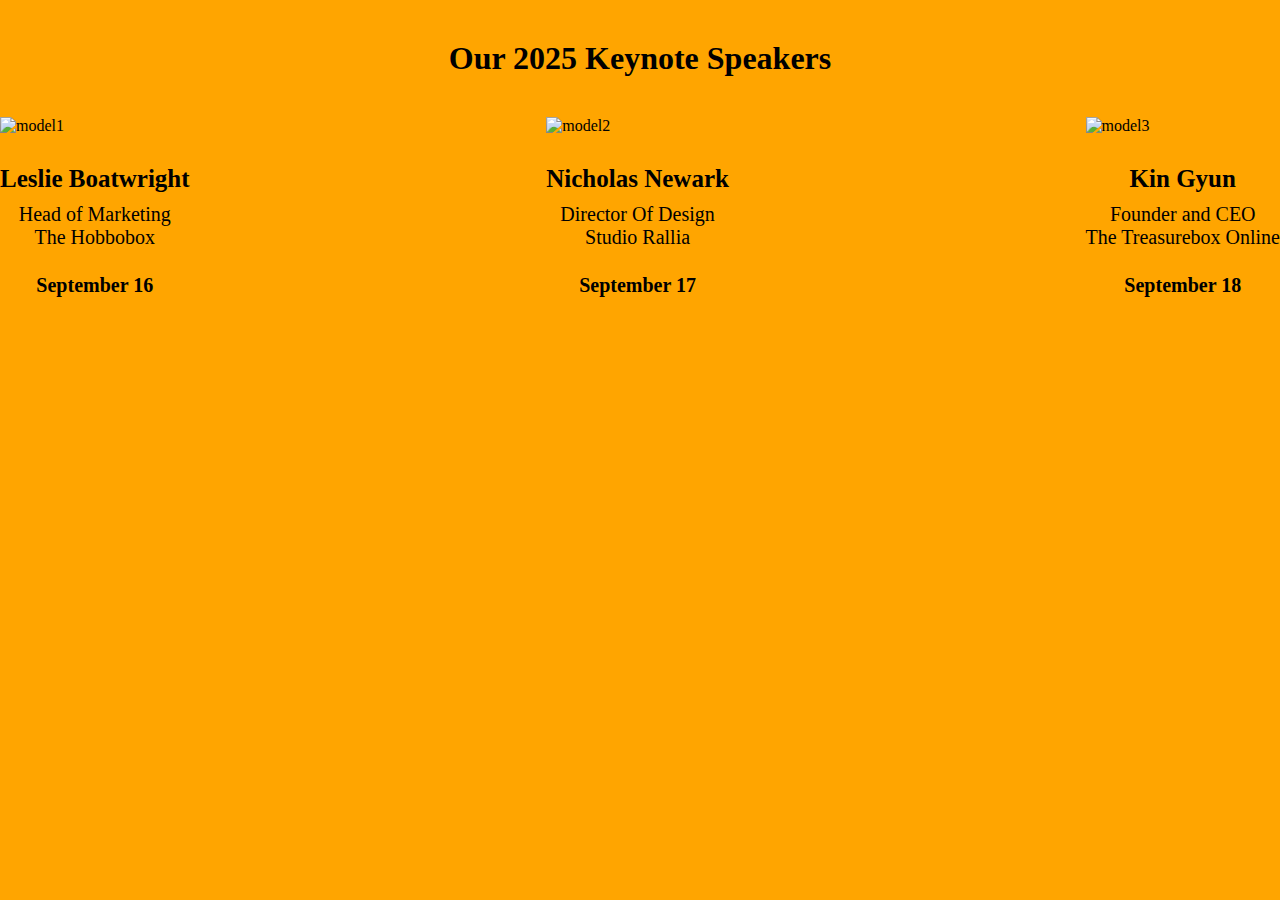
==== flex1.html @ 4507cfaf "my assignment" ====
<!DOCTYPE html>
<html lang="en">
<head>
    <meta charset="UTF-8">
    <meta http-equiv="X-UA-Compatible" content="IE=edge">
    <meta name="viewport" content="width=device-width, initial-scale=1.0">
    <title>Document</title>
    <link rel="stylesheet" href="flex1.css">
</head>
<body>
    <div class="Parent">
        <h1>our 2025 Keynote Speakers</h1>
        <div class="Flex-container">
        <div class="Child">
            <img src="boss.avif" alt="model1">
            <div class="text">
            <h3>Leslie Boatwright</h3>
            <p>Head of Marketing</p>
            <p>The Hobbobox</p>
            <h4>September 16</h4>
            </div>
        </div>
        <div class="Child">
            <img src="bellingham.jpg" alt="model2">
            <div class="text">
            <h3>Nicholas Newark</h3>
            <p>Director Of Design</p>
            <p>Studio Rallia</p>
            <h4>September 17</h4>
            </div>
        </div>
        <div class="Child">
            <img src="istockphoto-498323227-612x612.jpg" alt="model3">
            <div class="text">
            <h3>Kin Gyun</h3>
            <p>Founder and CEO</p>
            <p>The Treasurebox Online</p>
            <h4>September 18</h4>
            </div>
        </div>
    
    </div>
    </div>
    
</body>
</html>
---- flex1.css ----
*{
    margin: 0;
    padding: 0;
    box-sizing: border-box;
}
.Parent{
    background-color:orange;
    height: 100vh;
}

.Parent h1{
    text-align: center;
    text-transform: capitalize;
    padding-top: 40px;
    padding-bottom:40px ;
}
.Flex-container{
    display: flex;
    justify-content: space-between;
    flex-wrap: wrap;
}

.Child img{
    height: 300px;
    width: 300px;
    padding-bottom: 30px;
}
.text{
    text-align: center;
}
.text h3{
    font-size: 25px;
    padding-bottom: 10px;
}
.text p{
    font-size: 20px;
}
.text h4{
    padding-top: 25px;
    font-size: 20px;
    font-weight: 900;
}
@media (max-width:901px ){
    .Parent {
        height: auto;
    }
    .Flex-container{
        flex-direction: column;
        align-items: center;
    }
}
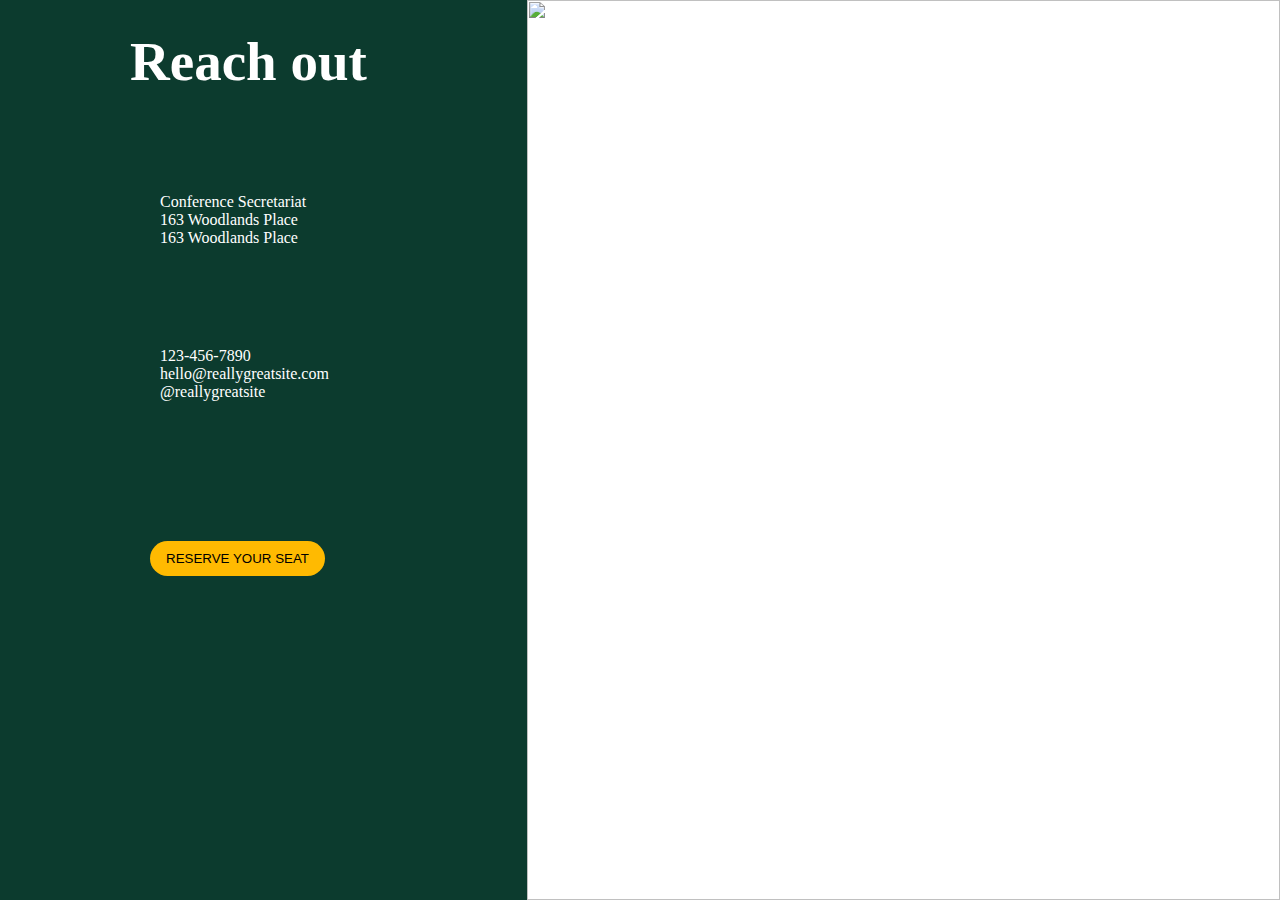
==== commit 03b91f81: "asignment" ====
--- a/flex1.html
+++ b/flex1.html
@@ -9,41 +9,17 @@
 </head>
 <body>
     <div class="Parent">
-        <h1>our 2025 Keynote Speakers</h1>
-        <div class="Flex-container">
-        <div class="Child">
-            <img src="boss.avif" alt="model1">
-            <div class="text">
-            <h3>Leslie Boatwright</h3>
-            <p>Head of Marketing</p>
-            <p>The Hobbobox</p>
-            <h4>September 16</h4>
-            </div>
-        </div>
-        <div class="Child">
-            <img src="bellingham.jpg" alt="model2">
-            <div class="text">
-            <h3>Nicholas Newark</h3>
-            <p>Director Of Design</p>
-            <p>Studio Rallia</p>
-            <h4>September 17</h4>
-            </div>
-        </div>
-        <div class="Child">
-            <img src="istockphoto-498323227-612x612.jpg" alt="model3">
-            <div class="text">
-            <h3>Kin Gyun</h3>
-            <p>Founder and CEO</p>
-            <p>The Treasurebox Online</p>
-            <h4>September 18</h4>
-            </div>
-        </div>
-    
+        <div class="Flex-container"> 
+        <div class="right">
+        <h1>Reach out</h1>
+        <p>Conference Secretariat<br>163 Woodlands Place<br>163 Woodlands Place</p>
+        <p>123-456-7890<br>hello@reallygreatsite.com<br>@reallygreatsite</p>
+        <button>RESERVE YOUR SEAT</button>
+       </div>
+       <div class="left">
+        <img src="pexels-photo-1595391.jpeg" alt="">
+       </div>
     </div>
     </div>
-    
 </body>
 </html>
-
-
-
--- a/flex1.css
+++ b/flex1.css
@@ -1,44 +1,58 @@
 *{
     margin: 0;
     padding: 0;
-    box-sizing: border-box;
 }
-.Parent{
-    background-color:orange;
+.parent{
+    width: 100%;
+    height: 100vh;
+    
+}
+.parent .right, .left{
+    width: 100%;
+}
+.Flex-container{
+    display:flex;
+    justify-content: space-between;
+}
+.left img{
+    width: 100%;
     height: 100vh;
 }
 
-.Parent h1{
-    text-align: center;
-    text-transform: capitalize;
-    padding-top: 40px;
-    padding-bottom:40px ;
+.right{
+    background-color: #0c3b2e;
+    height: 100vh;
+    width: 70%;
+    color: white;
 }
-.Flex-container{
-    display: flex;
-    justify-content: space-between;
-    flex-wrap: wrap;
-}
-
-.Child img{
-    height: 300px;
-    width: 300px;
-    padding-bottom: 30px;
+.right h1{
+    font-size: 55px;
+    margin-top: 30px;
+    margin-left: 80px;
+    padding-left: 50px;
+      
 }
 .text{
-    text-align: center;
+    font-size: 25px;
+    padding-left: 45px;
+    margin-top: 30px;
 }
-.text h3{
-    font-size: 25px;
+.right p{
+    padding-left: 80px;
+    margin-top: 100px;
+    margin-bottom: 100px;
+    margin-left: 80px;
+}
+button{
+    margin-left: 150px;
+    margin-top: 40px;
+    background-color: #ffba01;
+    padding-top: 10px;
     padding-bottom: 10px;
-}
-.text p{
-    font-size: 20px;
-}
-.text h4{
-    padding-top: 25px;
-    font-size: 20px;
-    font-weight: 900;
+    padding-left: 16px;
+    padding-right: 16px;
+    border: none;
+    border-radius: 30px;
 }
 @media (max-width:901px ){
     .Parent {
@@ -48,4 +62,6 @@
         flex-direction: column;
         align-items: center;
     }
-}+}
+
+
